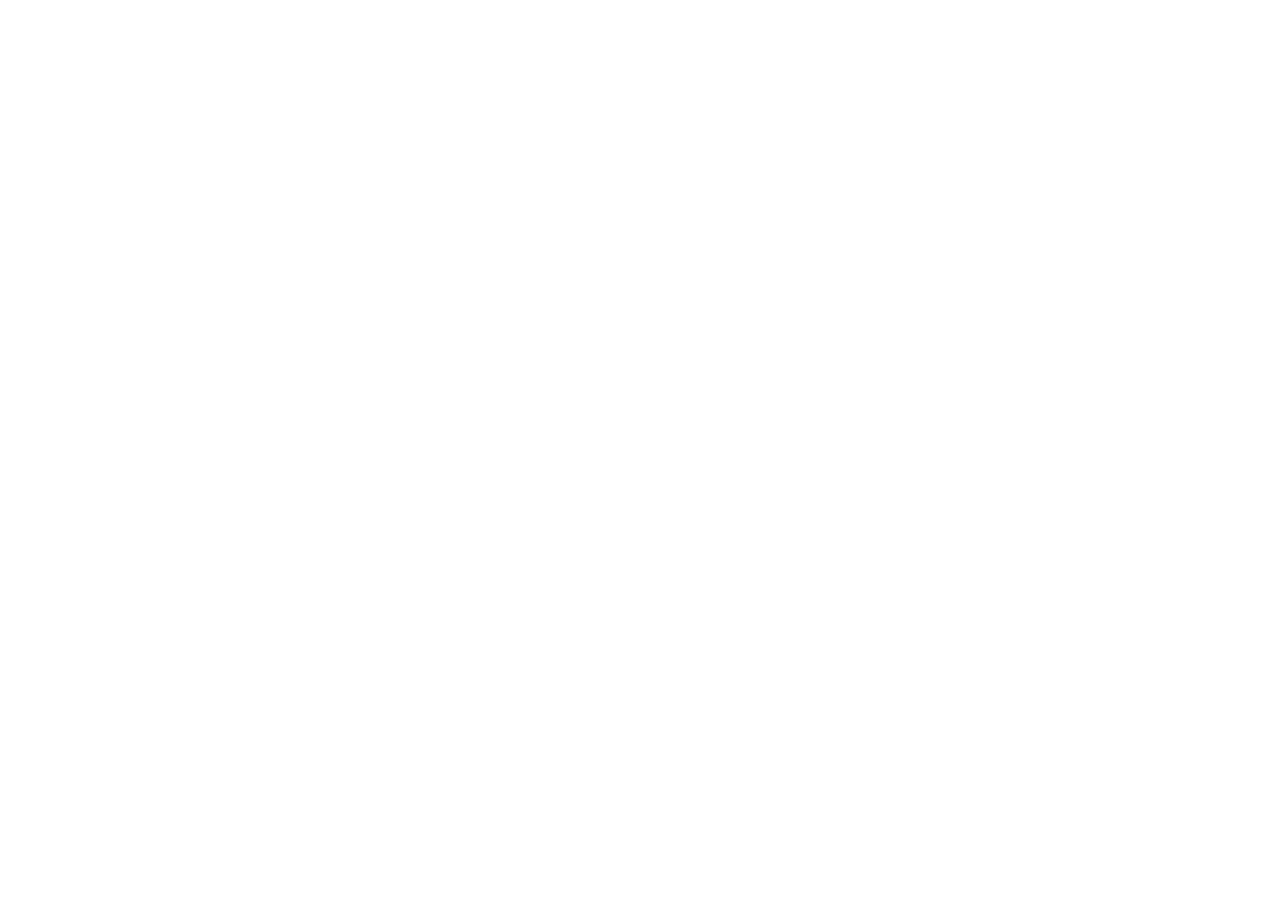
==== index.html @ ee962ab6 "hello" ====
<!DOCTYPE html>
<html lang="en">
<head>
    <meta charset="UTF-8">
    <meta http-equiv="X-UA-Compatible" content="IE=edge">
    <meta name="viewport" content="width=device-width, initial-scale=1.0">
    <title>Document</title>
</head>
<body>
    
</body>
</html>
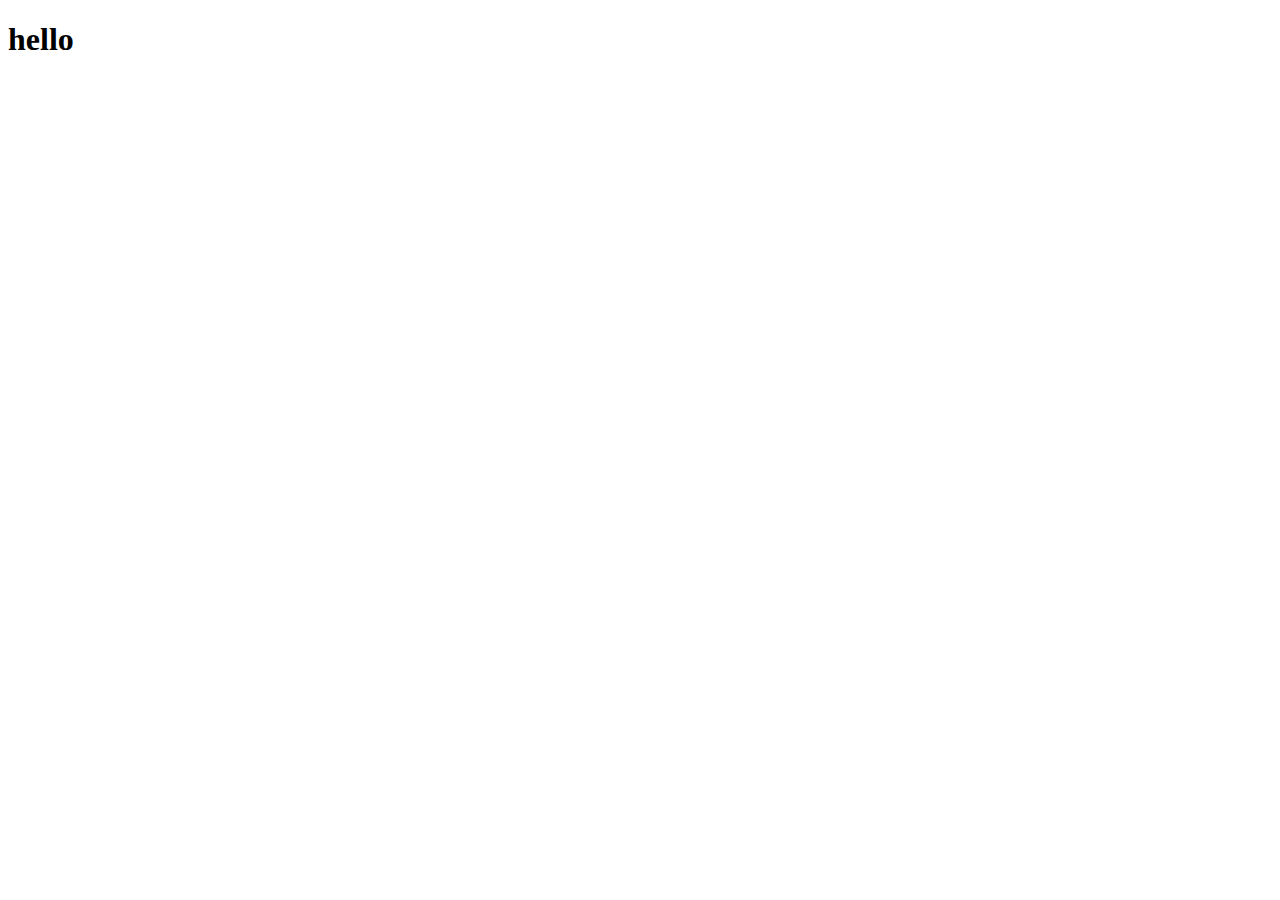
==== commit f147444d: "test" ====
--- a/index.html
+++ b/index.html
@@ -7,6 +7,6 @@
     <title>Document</title>
 </head>
 <body>
-    
+    <h1>hello</h1>
 </body>
 </html>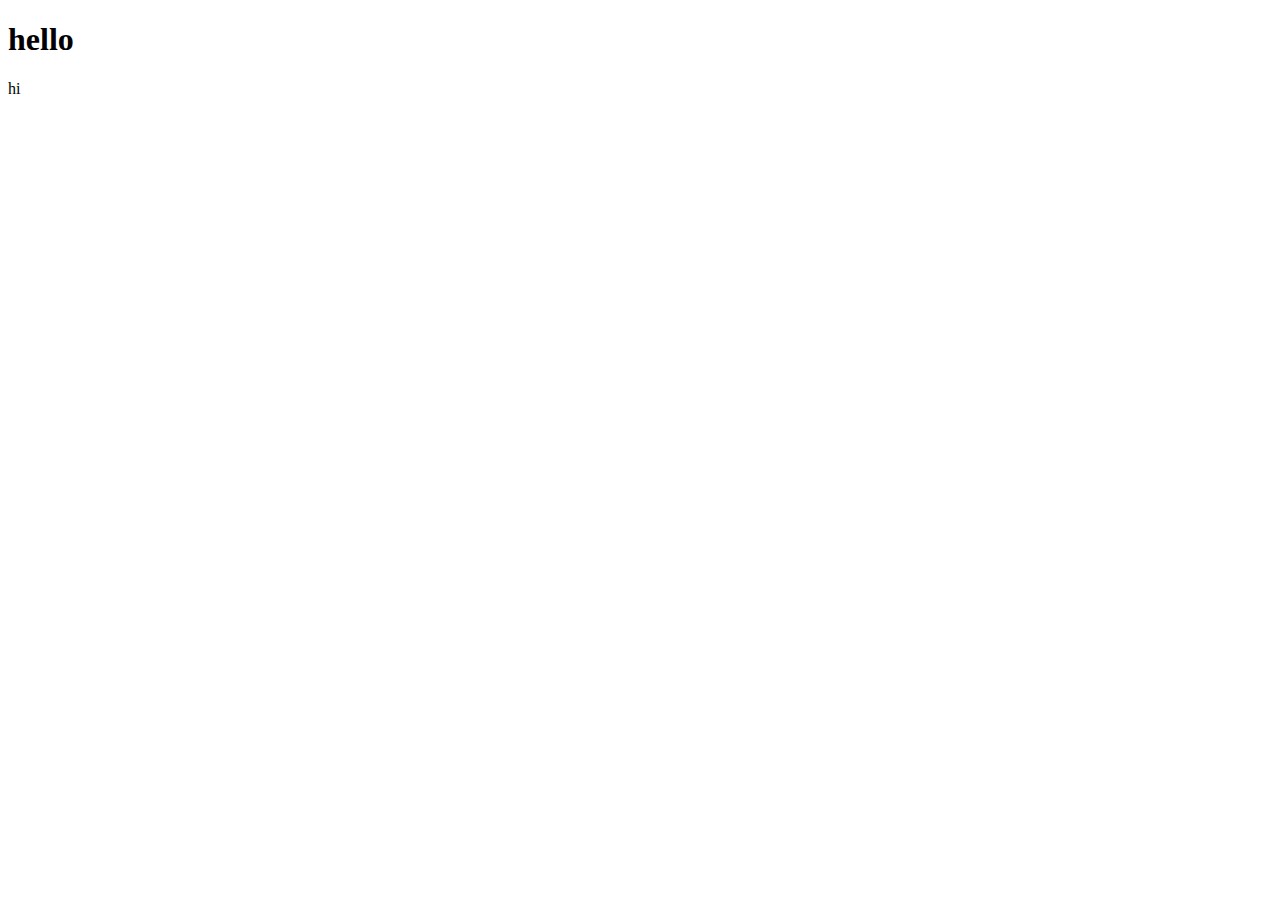
==== commit d9c7e2b8: "test again" ====
--- a/index.html
+++ b/index.html
@@ -9,4 +9,6 @@
 <body>
     <h1>hello</h1>
 </body>
-</html>+</html>
+
+<p>hi</p>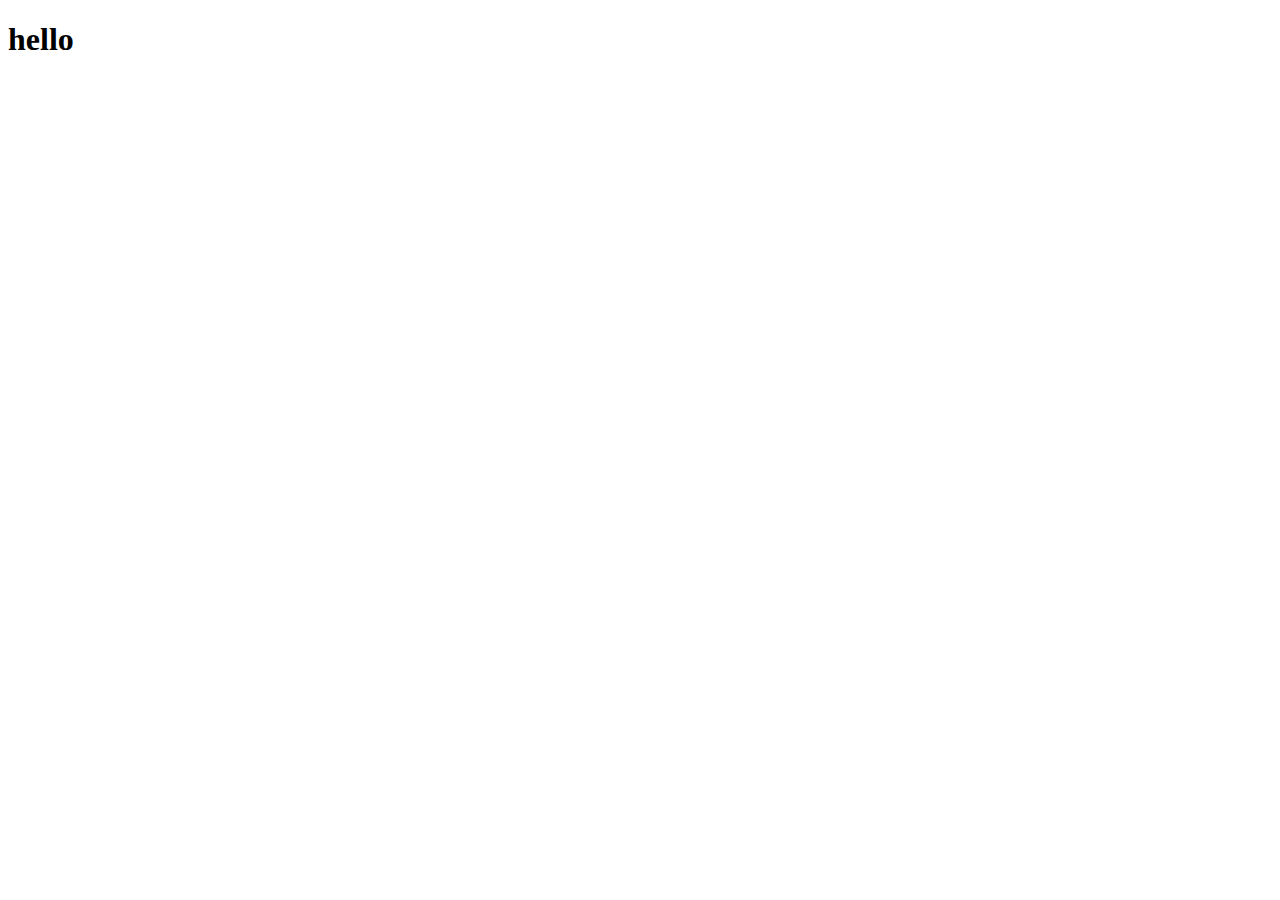
==== commit 576f6ada: "created an initial json file" ====
--- a/index.html
+++ b/index.html
@@ -9,6 +9,4 @@
 <body>
     <h1>hello</h1>
 </body>
-</html>
-
-<p>hi</p>+</html>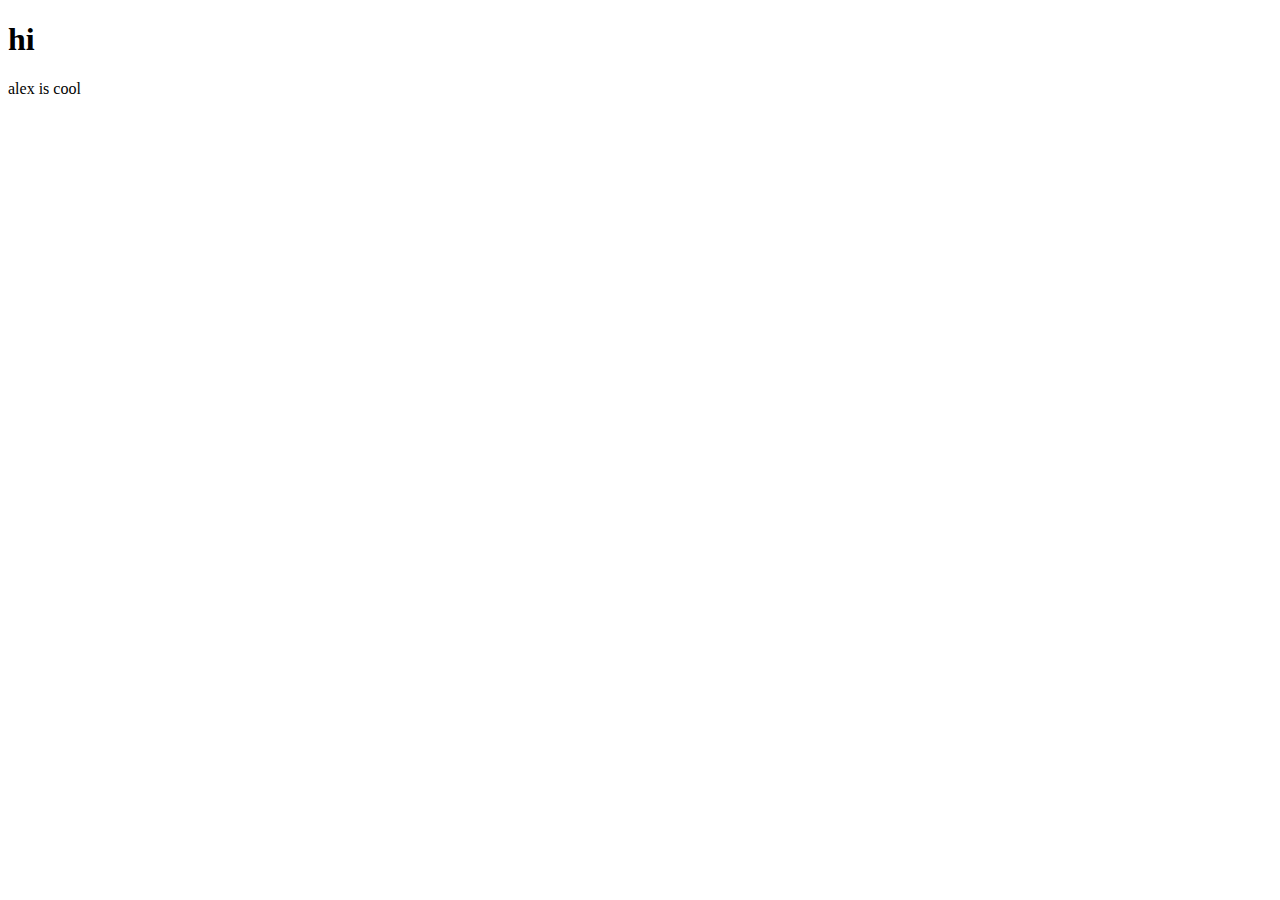
==== commit 560be0f9: "testing" ====
--- a/index.html
+++ b/index.html
@@ -7,6 +7,8 @@
     <title>Document</title>
 </head>
 <body>
-    <h1>hello</h1>
+    <h1>hi</h1>
+    <p></p>
+    <p>alex is cool</p>
 </body>
 </html>